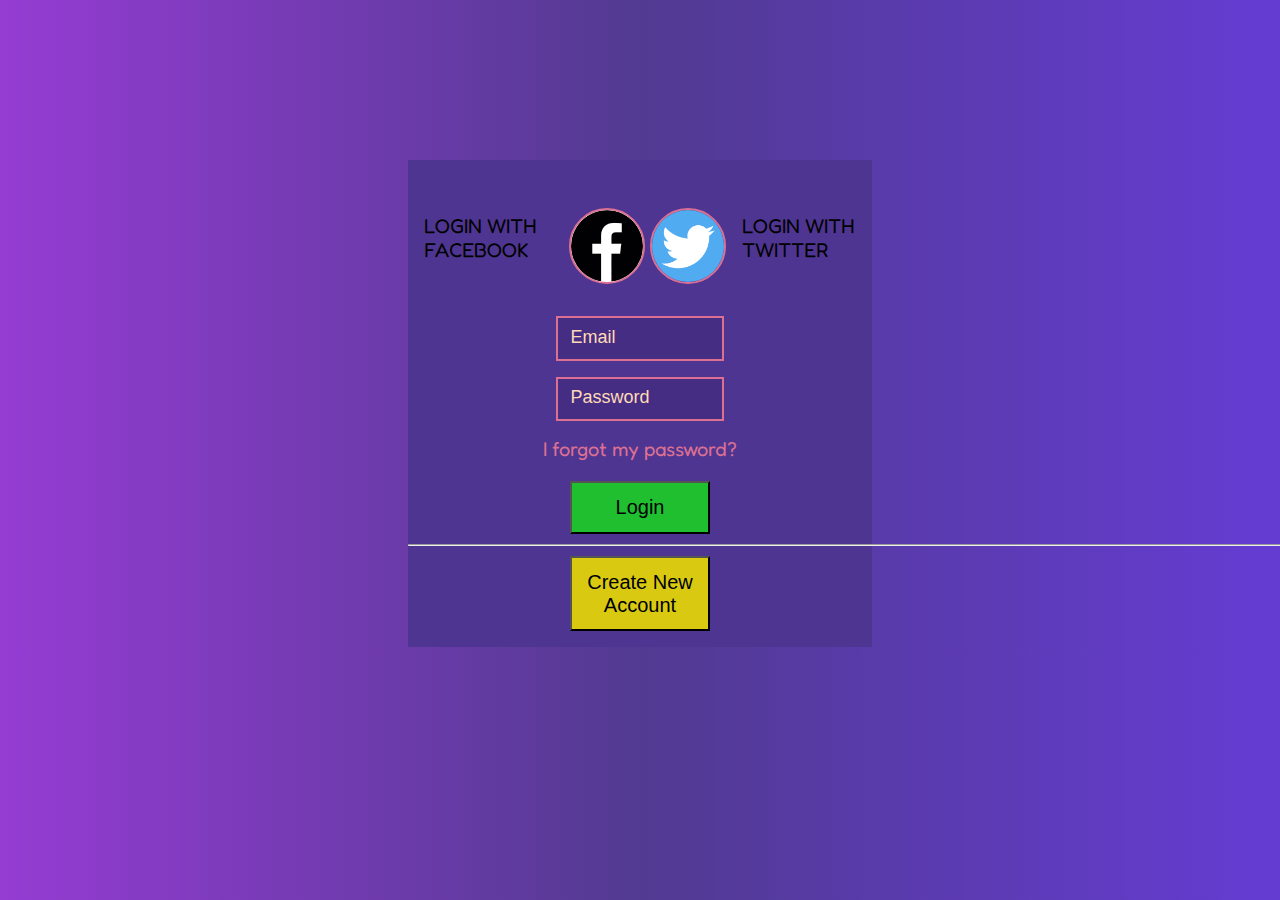
==== design-1/index.html @ ed2d5be4 "Add files via upload" ====
<!DOCTYPE html>
<html lang="en">
<head>
    <meta charset="UTF-8">
    <meta http-equiv="X-UA-Compatible" content="IE=edge">
    <meta name="viewport" content="width=device-width, initial-scale=1.0">
    <link rel="stylesheet" href="style.css">
    <title>Design 1</title>
</head>
<body>
    <div class="container">
        <div class="box">
            <nav>
                <p class="social-text">LOGIN WITH FACEBOOK</p>
                <img src="fb.png" alt="fb">
                <img src="twitter.png" alt="twitter">
                <p class="social-text">LOGIN WITH TWITTER</p>
            </nav>
            <div class="main">
                <input type="text" placeholder="Email">
                <input type="text" placeholder="Password">
                <a href="#">I forgot my password?</a>
                <button id="login">Login</button>
                <hr>
                <button id="account">Create New Account</button>
            </div>
        </div>
    </div>
</body>
</html>
---- design-1/style.css ----
@import url('https://fonts.googleapis.com/css2?family=Fredoka&display=swap');

*::before,
*::after {
    padding: 0;
    margin: 0;
    box-sizing: border-box;
}

body {
    background: linear-gradient(to right,#953cd3,#523a91,#653cd3);
    font-family: 'Fredoka', sans-serif;
    font-size: 20px;
}

.box {
    background: #4e3591;
    margin-top: 10rem;
    margin-left: 25rem;
    margin-right: 25rem;
}

nav {
    display: flex;
    align-items: center;
    justify-content: center;
}

nav img {
    height: 8vh;
    border-radius: 50%;
    border: 2px solid palevioletred;
    margin-top: 3rem;
    margin-left: 0.3rem;
    background-color: white;
}

nav p {
    margin: 1rem;
    margin-top: 3rem;
}

.main {
    margin-top: 2rem;
    display: flex;
    align-items: center;
    flex-direction: column;
}

.main input {
    width: 30%;
    padding: 0.8rem;
    background-color: #452d83;
    margin-bottom: 1rem;
    border: 2px solid palevioletred;
}
.main a {
    text-decoration: none;
    margin-bottom: 1.25rem;
}

.main hr {
    width: 110vh;
}

#login {
    width: 30%;
    padding: 0.8rem;
    background-color: #1fbf30;
    font-size: 20px;
}

#account {
    width: 30%;
    padding: 0.8rem;
    margin-bottom: 1rem;
    background-color: #d9ca11;
    font-size: 20px;
}

.main a {
    color: palevioletred;
}

.main a:hover {
    color: wheat;
}
.main button:hover {
    color: wheat;
}
::-webkit-input-placeholder {
    color: peachpuff;
    font-size: 18px;
  }
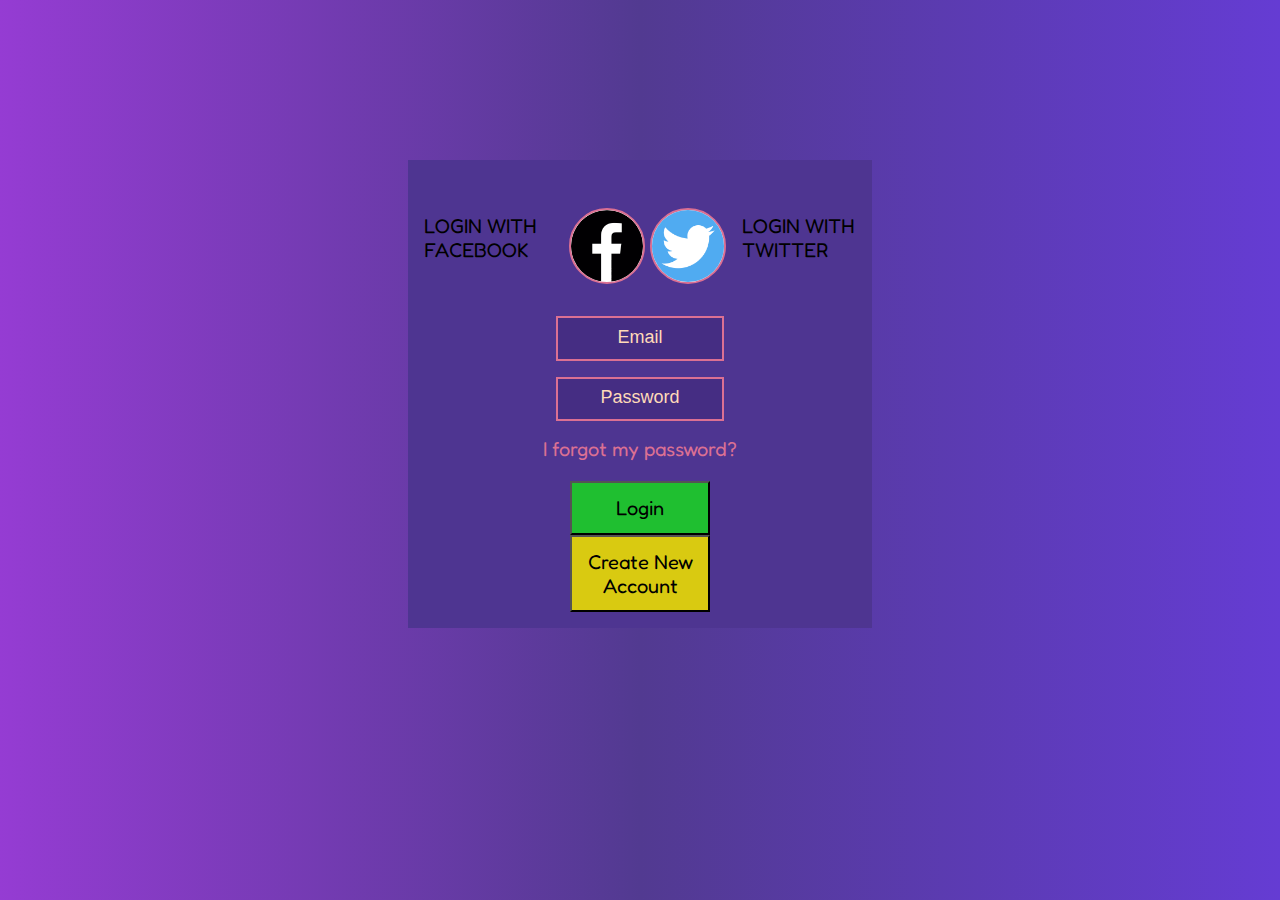
==== commit bb50402e: "responsive" ====
--- a/design-1/index.html
+++ b/design-1/index.html
@@ -20,9 +20,8 @@
                 <input type="text" placeholder="Email">
                 <input type="text" placeholder="Password">
                 <a href="#">I forgot my password?</a>
-                <button id="login">Login</button>
-                <hr>
-                <button id="account">Create New Account</button>
+                <button id="login" class="button">Login</button>
+                <button id="account" class="button">Create New Account</button>
             </div>
         </div>
     </div>
--- a/design-1/style.css
+++ b/design-1/style.css
@@ -8,7 +8,7 @@
 }
 
 body {
-    background: linear-gradient(to right,#953cd3,#523a91,#653cd3);
+    background: linear-gradient(to right,#953cd3,#523a91,#653cd3) no-repeat fixed;
     font-family: 'Fredoka', sans-serif;
     font-size: 20px;
 }
@@ -59,15 +59,12 @@
     margin-bottom: 1.25rem;
 }
 
-.main hr {
-    width: 110vh;
-}
-
 #login {
     width: 30%;
     padding: 0.8rem;
     background-color: #1fbf30;
     font-size: 20px;
+    font-family: inherit;
 }
 
 #account {
@@ -76,6 +73,7 @@
     margin-bottom: 1rem;
     background-color: #d9ca11;
     font-size: 20px;
+    font-family: inherit;
 }
 
 .main a {
@@ -85,10 +83,71 @@
 .main a:hover {
     color: wheat;
 }
+
 .main button:hover {
     color: wheat;
 }
-::-webkit-input-placeholder {
+
+input[type="text"]::placeholder {
     color: peachpuff;
     font-size: 18px;
-  }+    text-align: center;
+}
+
+@media (max-width:576px) and (min-width:300px) {
+    body {
+        font-size: 0.8rem;
+    }
+
+    a {
+        font-size: 1rem;
+    }
+
+    input[type="text"] {
+        width: 150px;
+    }
+
+    #login , #account{
+        font-size: 0.85rem;
+        width: 150px;
+    }
+}
+
+@media (max-width:768px) and (min-width: 576px) {
+    body {
+        font-size: 0.9rem;
+    }
+
+    a {
+        font-size: 1rem;
+    }
+
+    input[type="text"] {
+        width: 170px;
+    }
+
+    #login , #account{
+        font-size: 0.85rem;
+        width: 170px;
+    }
+}
+
+@media (max-width:1200px) and (min-width:768px) {
+    
+    body {
+        font-size: 0.8rem;
+    }
+
+    a {
+        font-size: 1rem;
+    }
+
+    input[type="text"] {
+        width: 200px;
+    }
+
+    #login , #account{
+        font-size: 0.85rem;
+        width: 190px;
+    }
+}